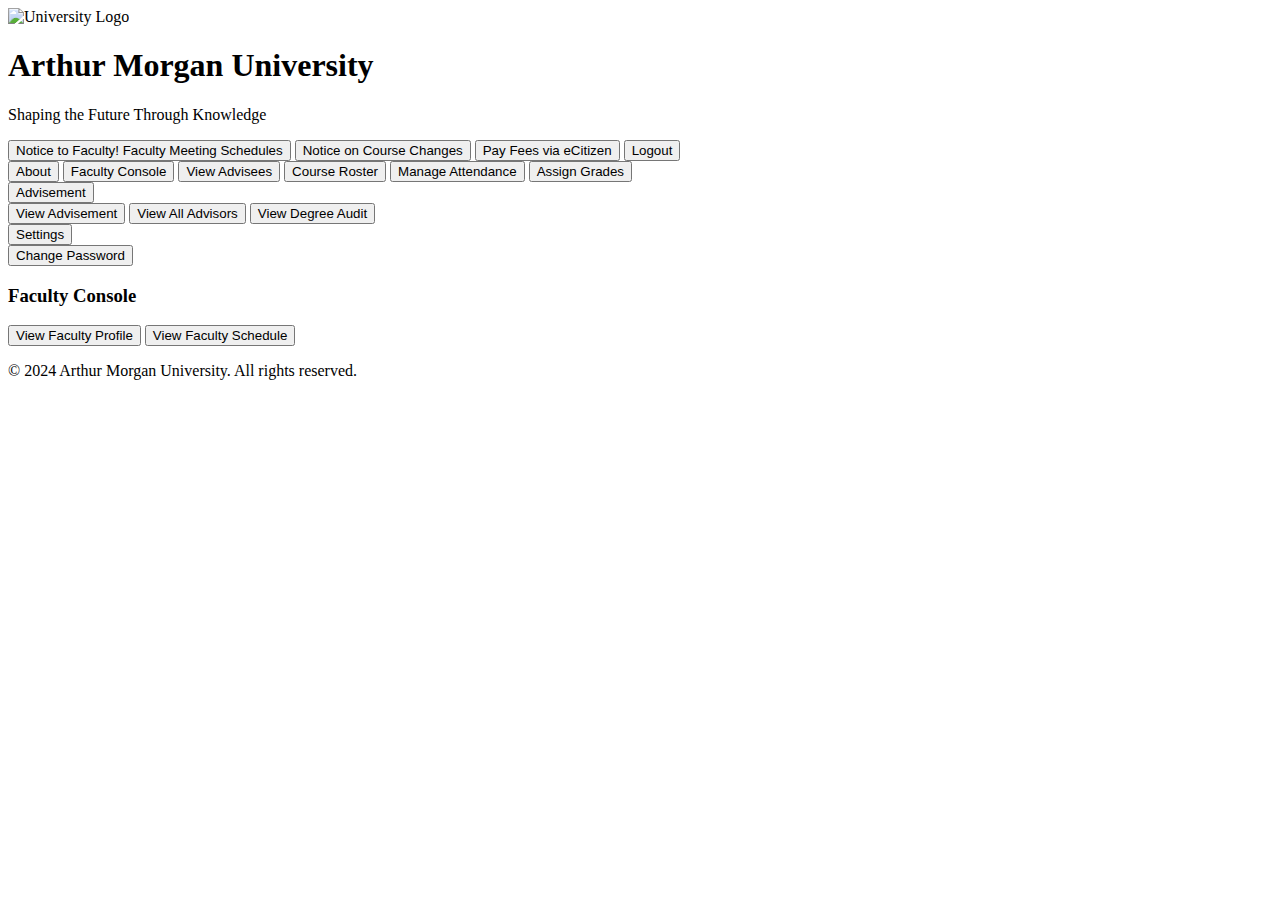
==== faculty/Frontend/faculty_dashboard.html @ 79d8a8a0 "made changes" ====
<!DOCTYPE html>
<html lang="en">
<head>
    <meta charset="UTF-8">
    <meta name="viewport" content="width=device-width, initial-scale=1.0">
    <title>Faculty Dashboard</title>
    <link rel="stylesheet" href="dashboard.css">
</head>
<body>
    <header>
        <div class="logo">
            <img src="logo.jpg" alt="University Logo">
            <h1>Arthur Morgan University</h1>
            <p>Shaping the Future Through Knowledge</p>
        </div>
        <nav>
            <button class="btn">Notice to Faculty! Faculty Meeting Schedules</button>
            <button class="btn">Notice on Course Changes</button>
            <button class="btn">Pay Fees via eCitizen</button>
            <button class="btn logout-btn" onclick="logout()">Logout</button>
        </nav>
    </header>

    <main>
        <!-- Navigation Section for Faculty Pages -->
        <div class="nav-buttons">
            <button class="btn" onclick="showPage('faculty-info')">About</button>
            <button class="btn" onclick="showPage('faculty-console')">Faculty Console</button>
            <button class="btn" onclick="showPage('advisees')">View Advisees</button>
            <button class="btn" onclick="showPage('course-roster')">Course Roster</button>
            <button class="btn" onclick="showPage('attendance')">Manage Attendance</button>
            <button class="btn" onclick="showPage('assign-grades')">Assign Grades</button>

            <!-- Advisement Section -->
            <div class="dropdown">
                <button class="btn dropdown-toggle">Advisement</button>
                <div class="dropdown-content">
                    <button class="btn" onclick="showPage('view-advisement')">View Advisement</button>
                    <button class="btn" onclick="showPage('view-all-advisors')">View All Advisors</button>
                    <button class="btn" onclick="showPage('view-degree-audit')">View Degree Audit</button>
                </div>
            </div>

            <!-- Change Password Section -->
            <div class="dropdown">
                <button class="btn dropdown-toggle">Settings</button>
                <div class="dropdown-content">
                    <button class="btn" onclick="showPage('change-password')">Change Password</button>
                </div>
            </div>
        </div>

        <!-- Faculty Console Section -->
        <section id="faculty-console" class="info-section">
            <h3>Faculty Console</h3>
            <button class="btn" onclick="showPage('faculty-profile')">View Faculty Profile</button>
            <button class="btn" onclick="showPage('faculty-schedule')">View Faculty Schedule</button>
        </section>

        <!-- Advisement Section -->
        <section id="view-advisement" class="info-section" style="display:none;">
            <h3>View Advisement</h3>
            <button class="btn" onclick="showPage('view-advisees')">View Your Advisees</button>
            <button class="btn" onclick="showPage('view-student-holds')">View Student Holds</button>
            <button class="btn" onclick="showPage('view-student-schedule')">View Student Semester Schedule</button>
            <button class="btn" onclick="showPage('view-student-transcript')">View Unofficial Transcript</button>
        </section>

        <!-- View All Advisors Section -->
        <section id="view-all-advisors" class="info-section" style="display:none;">
            <h3>View All Advisors</h3>
            <p>Here, you will be able to view a list of all faculty advisors.</p>
            <!-- Advisors list will be dynamically loaded here -->
        </section>

        <!-- View Advisees Section -->
        <section id="view-advisees" class="info-section" style="display:none;">
            <h3>Your Advisees</h3>
            <p>List of all the students you advise will be displayed here.</p>
            <!-- Advisees list will be dynamically loaded here -->
        </section>

        <!-- Course Roster Section -->
        <section id="course-roster" class="info-section" style="display:none;">
            <h3>Course Roster</h3>
            <table id="course-roster-table">
                <thead>
                    <tr>
                        <th>Course ID</th>
                        <th>Course Name</th>
                        <th>Credits</th>
                    </tr>
                </thead>
                <tbody id="course-roster-info">
                    <!-- Course roster data will be dynamically loaded here -->
                </tbody>
            </table>
        </section>

        <!-- Attendance Management Section -->
        <section id="attendance" class="info-section" style="display:none;">
            <h3>Manage Attendance</h3>
            <p>Select the course and date to manage attendance.</p>
            <!-- Attendance form will be dynamically loaded here -->
        </section>

        <!-- Assign Grades Section -->
        <section id="assign-grades" class="info-section" style="display:none;">
            <h3>Assign Grades</h3>
            <p>Select the student and course to assign grades.</p>
            <!-- Grade assignment form will be dynamically loaded here -->
        </section>

        <!-- Change Password Section -->
        <section id="change-password" class="info-section" style="display:none;">
            <h3>Change Password</h3>
            <form id="change-password-form">
                <label for="old-password">Old Password:</label>
                <input type="password" id="old-password" name="old-password" required>

                <label for="new-password">New Password:</label>
                <input type="password" id="new-password" name="new-password" required>

                <label for="confirm-password">Confirm New Password:</label>
                <input type="password" id="confirm-password" name="confirm-password" required>

                <button type="submit" class="btn">Submit</button>
            </form>
        </section>
        
        <!-- Faculty Profile Section -->
        <section id="faculty-profile" class="info-section" style="display:none;">
            <h3>Faculty Profile</h3>
            <p>View and edit your profile information here.</p>
            <!-- Profile information will be dynamically loaded here -->
        </section>

        <!-- Faculty Schedule Section -->
        <section id="faculty-schedule" class="info-section" style="display:none;">
            <h3>Faculty Schedule</h3>
            <p>View your upcoming teaching schedule here.</p>
            <!-- Schedule details will be dynamically loaded here -->
        </section>

    </main>

    <footer>
        <p>&copy; 2024 Arthur Morgan University. All rights reserved.</p>
    </footer>

    <script>
        // JavaScript function for logout
        function logout() {
            window.location.href = 'http://84.247.174.84/university/student/logout.php';
        }
    </script>

    <script src="dashboard.js"></script> <!-- Link to JavaScript file for page interaction -->
</body>
</html>
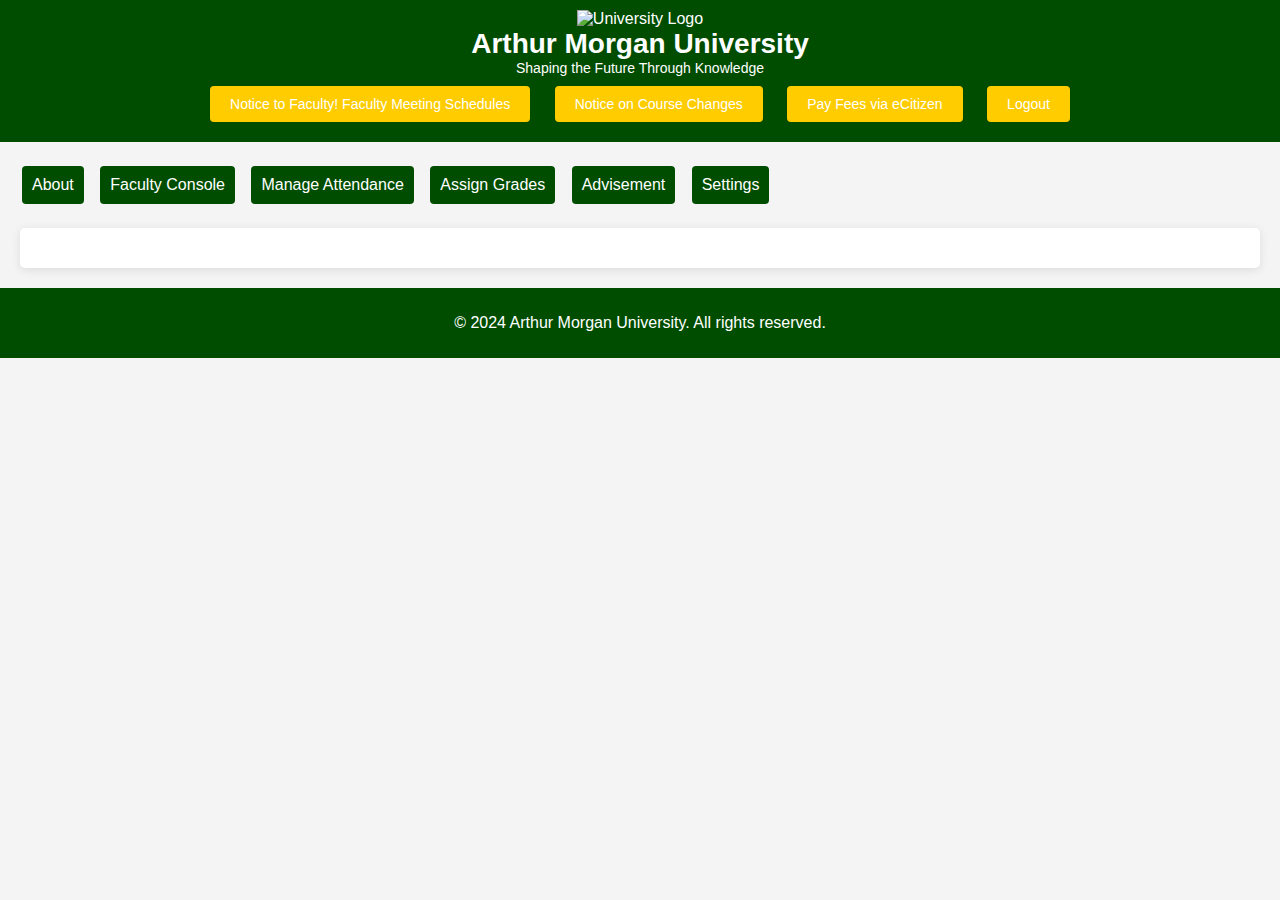
==== commit b22d3095: "add: Added new fixes and also new features" ====
--- a/faculty/Frontend/faculty_dashboard.html
+++ b/faculty/Frontend/faculty_dashboard.html
@@ -1,47 +1,53 @@
 <!DOCTYPE html>
 <html lang="en">
 <head>
+    <!-- Character set and responsiveness meta tags -->
     <meta charset="UTF-8">
     <meta name="viewport" content="width=device-width, initial-scale=1.0">
     <title>Faculty Dashboard</title>
+    <!-- External stylesheet for styling the page -->
     <link rel="stylesheet" href="dashboard.css">
 </head>
 <body>
+    <!-- Header Section -->
     <header>
         <div class="logo">
+            <!-- University Logo -->
             <img src="logo.jpg" alt="University Logo">
             <h1>Arthur Morgan University</h1>
             <p>Shaping the Future Through Knowledge</p>
         </div>
+
+        <!-- Navigation Buttons -->
         <nav>
             <button class="btn">Notice to Faculty! Faculty Meeting Schedules</button>
             <button class="btn">Notice on Course Changes</button>
             <button class="btn">Pay Fees via eCitizen</button>
+            <!-- Logout Button -->
             <button class="btn logout-btn" onclick="logout()">Logout</button>
         </nav>
     </header>
 
+    <!-- Main Content Section -->
     <main>
-        <!-- Navigation Section for Faculty Pages -->
+        <!-- Navigation Buttons for Different Sections -->
         <div class="nav-buttons">
-            <button class="btn" onclick="showPage('faculty-info')">About</button>
+            <!-- Individual Buttons to Show Specific Pages -->
+            <button class="btn" onclick="showPage('basic-info')">About</button>
             <button class="btn" onclick="showPage('faculty-console')">Faculty Console</button>
-            <button class="btn" onclick="showPage('advisees')">View Advisees</button>
-            <button class="btn" onclick="showPage('course-roster')">Course Roster</button>
             <button class="btn" onclick="showPage('attendance')">Manage Attendance</button>
             <button class="btn" onclick="showPage('assign-grades')">Assign Grades</button>
 
-            <!-- Advisement Section -->
+            <!-- Advisement Dropdown -->
             <div class="dropdown">
                 <button class="btn dropdown-toggle">Advisement</button>
                 <div class="dropdown-content">
                     <button class="btn" onclick="showPage('view-advisement')">View Advisement</button>
                     <button class="btn" onclick="showPage('view-all-advisors')">View All Advisors</button>
-                    <button class="btn" onclick="showPage('view-degree-audit')">View Degree Audit</button>
                 </div>
             </div>
 
-            <!-- Change Password Section -->
+            <!-- Settings Dropdown -->
             <div class="dropdown">
                 <button class="btn dropdown-toggle">Settings</button>
                 <div class="dropdown-content">
@@ -51,67 +57,87 @@
         </div>
 
         <!-- Faculty Console Section -->
-        <section id="faculty-console" class="info-section">
+        <section id="faculty-console" class="info-section" style="display:none;">
             <h3>Faculty Console</h3>
-            <button class="btn" onclick="showPage('faculty-profile')">View Faculty Profile</button>
-            <button class="btn" onclick="showPage('faculty-schedule')">View Faculty Schedule</button>
+            <button class="btn" onclick="showPage('faculty-schedule')">Semester Schedule</button>
+            <button class="btn" onclick="showPage('semester-schedule')">Course Sections</button>
         </section>
 
         <!-- Advisement Section -->
         <section id="view-advisement" class="info-section" style="display:none;">
             <h3>View Advisement</h3>
-            <button class="btn" onclick="showPage('view-advisees')">View Your Advisees</button>
-            <button class="btn" onclick="showPage('view-student-holds')">View Student Holds</button>
-            <button class="btn" onclick="showPage('view-student-schedule')">View Student Semester Schedule</button>
-            <button class="btn" onclick="showPage('view-student-transcript')">View Unofficial Transcript</button>
+            <!-- Buttons to Switch Between Advisees -->
+            <button class="btn" onclick="showAdvisementSection('advisees-section')">View Your Advisees</button>
+            <button class="btn" onclick="showAdvisementSection('all-advisees-section')">View All Advisees</button>
+
+            <!-- Section: Your Advisees -->
+            <div id="advisees-section" class="advisement-container">
+                <h4>Your Advisees</h4>
+                <table border="1" cellspacing="0" cellpadding="5">
+                    <thead>
+                        <tr>
+                            <th>First Name</th>
+                            <th>Last Name</th>
+                            <th>Email</th>
+                            <th>Date of Appointment</th>
+                            <th>Actions</th>
+                        </tr>
+                    </thead>
+                    <tbody id="advisees-table-body">
+                        <!-- Data dynamically loaded here -->
+                    </tbody>
+                </table>
+            </div>
+
+            <!-- Section: All Advisees -->
+            <div id="all-advisees-section" class="advisement-container" style="display:none;">
+                <h4>All Advisees</h4>
+                <table border="1" cellspacing="0" cellpadding="5">
+                    <thead>
+                        <tr>
+                            <th>First Name</th>
+                            <th>Last Name</th>
+                            <th>Email</th>
+                            <th>Actions</th>
+                        </tr>
+                    </thead>
+                    <tbody id="all-advisees-table-body">
+                        <!-- Data dynamically loaded here -->
+                    </tbody>
+                </table>
+            </div>
         </section>
 
         <!-- View All Advisors Section -->
-        <section id="view-all-advisors" class="info-section" style="display:none;">
-            <h3>View All Advisors</h3>
-            <p>Here, you will be able to view a list of all faculty advisors.</p>
-            <!-- Advisors list will be dynamically loaded here -->
-        </section>
-
-        <!-- View Advisees Section -->
-        <section id="view-advisees" class="info-section" style="display:none;">
-            <h3>Your Advisees</h3>
-            <p>List of all the students you advise will be displayed here.</p>
-            <!-- Advisees list will be dynamically loaded here -->
-        </section>
-
-        <!-- Course Roster Section -->
-        <section id="course-roster" class="info-section" style="display:none;">
-            <h3>Course Roster</h3>
-            <table id="course-roster-table">
+        <section id="view-all-advisors" class="info-section" style="display: none;">
+            <h3>All Advisors</h3>
+            <table border="1" cellspacing="0" cellpadding="5" width="100%">
                 <thead>
                     <tr>
-                        <th>Course ID</th>
-                        <th>Course Name</th>
-                        <th>Credits</th>
+                        <th>First Name</th>
+                        <th>Last Name</th>
+                        <th>Email</th>
+                        <th>Specialty</th>
+                        <th>Rank</th>
+                        <th>Faculty Type</th>
                     </tr>
                 </thead>
-                <tbody id="course-roster-info">
-                    <!-- Course roster data will be dynamically loaded here -->
+                <tbody id="all-advisors-table-body">
+                    <!-- Advisor rows will be dynamically added here -->
                 </tbody>
             </table>
         </section>
 
-        <!-- Attendance Management Section -->
-        <section id="attendance" class="info-section" style="display:none;">
-            <h3>Manage Attendance</h3>
-            <p>Select the course and date to manage attendance.</p>
-            <!-- Attendance form will be dynamically loaded here -->
-        </section>
-
-        <!-- Assign Grades Section -->
-        <section id="assign-grades" class="info-section" style="display:none;">
-            <h3>Assign Grades</h3>
-            <p>Select the student and course to assign grades.</p>
-            <!-- Grade assignment form will be dynamically loaded here -->
-        </section>
-
-        <!-- Change Password Section -->
+
+        <!-- Placeholder for dynamically loaded Personal Information -->
+        <section id="basic-info" class="info-section" style="display:none;"></section>
+
+        <!-- Placeholder for Assign Grades table -->
+        <div id="section-details"></div>
+
+
+
+        <!-- Section: Change Password -->
         <section id="change-password" class="info-section" style="display:none;">
             <h3>Change Password</h3>
             <form id="change-password-form">
@@ -127,34 +153,86 @@
                 <button type="submit" class="btn">Submit</button>
             </form>
         </section>
+
+        <!-- Semester Schedule Section -->
+        <section id="faculty-schedule" class="info-section" style="display:none;">
+            <h3>Semester Schedule</h3>
+            <table border="1" cellspacing="0" cellpadding="5" id="course-schedule-table" width="100%">
+                <thead>
+                    <tr>
+                        <th>CRN</th>
+                        <th>Course Name</th>
+                        <th>Course ID</th>
+                        <th>Section Number</th>
+                        <th>Days</th>
+                        <th>Time Slot</th>
+                        <th>Room Number</th>
+                        <th>Building Name</th>
+                        <th>Professor</th>
+                        <th>Available Seats</th>
+                        <th>Semester</th>
+                        <th>Department</th>
+                    </tr>
+                </thead>
+                <tbody>
+                    <!-- Table data will be dynamically populated here -->
+                </tbody>
+            </table>
+        </section>
+
+        <!-- Semester Schedule Section -->
+        <section id="semester-schedule" class="info-section" style="display:none;">
+            <h3>Faculty Course Sections</h3>
+            <table border="1" cellspacing="0" cellpadding="5">
+                <thead>
+                    <tr>
+                        <th>Semester</th>
+                        <th>Year</th>
+                        <th>Duration</th>
+                        <th>Start Date</th>
+                        <th>End Date</th>
+                        <th>Actions</th>
+                    </tr>
+                </thead>
+                <tbody id="course-section-body">
+                    <!-- Data dynamically loaded here -->
+                </tbody>
+            </table>
+        </section>
+
         
-        <!-- Faculty Profile Section -->
-        <section id="faculty-profile" class="info-section" style="display:none;">
-            <h3>Faculty Profile</h3>
-            <p>View and edit your profile information here.</p>
-            <!-- Profile information will be dynamically loaded here -->
-        </section>
-
-        <!-- Faculty Schedule Section -->
-        <section id="faculty-schedule" class="info-section" style="display:none;">
-            <h3>Faculty Schedule</h3>
-            <p>View your upcoming teaching schedule here.</p>
-            <!-- Schedule details will be dynamically loaded here -->
-        </section>
+
+
 
     </main>
 
+    <!-- Footer Section -->
     <footer>
         <p>&copy; 2024 Arthur Morgan University. All rights reserved.</p>
     </footer>
 
+    <!-- JavaScript: Logout Function -->
     <script>
-        // JavaScript function for logout
         function logout() {
-            window.location.href = 'http://84.247.174.84/university/student/logout.php';
+            window.location.href = 'http://localhost/student/logout.php';
+        }
+
+        // Function to show specific sections
+        function showPage(pageId) {
+            const sections = document.querySelectorAll('.info-section');
+            sections.forEach(section => section.style.display = 'none');
+            document.getElementById(pageId).style.display = 'block';
+        }
+
+        // Function to toggle advisement sections
+        function showAdvisementSection(sectionId) {
+            document.getElementById('advisees-section').style.display = 'none';
+            document.getElementById('all-advisees-section').style.display = 'none';
+            document.getElementById(sectionId).style.display = 'block';
         }
     </script>
 
-    <script src="dashboard.js"></script> <!-- Link to JavaScript file for page interaction -->
+    <!-- External JavaScript for additional functionality -->
+    <script src="dashboard.js"></script>
 </body>
 </html>
--- a/faculty/Frontend/dashboard.css
+++ b/faculty/Frontend/dashboard.css
@@ -0,0 +1,251 @@
+body {
+    font-family: Arial, sans-serif;
+    background-color: #f4f4f4;
+    margin: 0;
+    padding: 0;
+}
+
+header {
+    background-color: #004d00;  /* Darker green for a professional feel */
+    color: white;
+    padding: 10px 20px;
+    text-align: center;
+}
+
+header .logo h1 {
+    margin: 0;
+    font-size: 28px;
+}
+
+header .logo p {
+    margin: 0;
+    font-size: 14px;
+}
+
+nav .btn {
+    background-color: #ffcc00;
+    border: none;
+    padding: 10px 20px;
+    margin: 10px;
+    color: white;
+    cursor: pointer;
+}
+
+main {
+    padding: 20px;
+}
+
+.nav-buttons {
+    margin-bottom: 20px;
+}
+
+.nav-buttons .btn {
+    background-color: #004d00;
+    border: none;
+    color: white;
+    padding: 10px;
+    margin-right: 10px;
+    cursor: pointer;
+    font-size: 16px;
+}
+
+.nav-buttons .btn:hover {
+    background-color: #003300;
+}
+
+.dropdown {
+    position: relative;
+    display: inline-block;
+}
+
+.dropdown-content {
+    display: none;
+    position: absolute;
+    background-color: #180808;
+    min-width: 160px;
+    box-shadow: 0px 8px 16px rgba(0, 0, 0, 0.2);
+    z-index: 1;
+}
+
+.dropdown-content .btn {
+    display: block;
+    text-align: left;
+    background: none;
+    border: none;
+    padding: 12px;
+    width: 100%;
+    color: white;
+    font-size: 16px;
+}
+
+.dropdown:hover .dropdown-content {
+    display: block;
+}
+
+.info-section {
+    display: none;
+    margin-top: 20px;
+    background-color: white;
+    padding: 20px;
+    border-radius: 5px;
+    box-shadow: 0 2px 10px rgba(0, 0, 0, 0.1);
+}
+
+.info-section table {
+    width: 100%;
+    border-collapse: collapse;
+}
+
+.info-section table td {
+    padding: 10px;
+    border: 1px solid #ddd;
+}
+
+.info-section table td strong {
+    color: #004d00;
+}
+
+footer {
+    background-color: #004d00;
+    color: white;
+    text-align: center;
+    padding: 10px;
+}
+
+#advisor-info {
+    margin: 20px;
+    padding: 10px;
+    border: 1px solid #ccc;
+    background-color: #f9f9f9;
+}
+
+#advisor-info p {
+    font-size: 16px;
+    margin: 10px 0;
+}
+
+table {
+    width: 100%;
+    border-collapse: collapse;
+}
+
+table, th, td {
+    border: 1px solid black;
+}
+
+th, td {
+    padding: 8px;
+    text-align: left;
+}
+
+th {
+    background-color: #838181;
+}
+
+#degree-audit-info {
+    margin-top: 15px;
+}
+
+#degree-audit-info p {
+    margin-bottom: 10px;
+}
+
+#missing-courses-list {
+    list-style-type: disc;
+    padding-left: 20px;
+}
+
+#course-roster-table {
+    width: 100%;
+    border-collapse: collapse;
+}
+
+#course-roster-table th,
+#course-roster-table td {
+    border: 1px solid #ddd;
+    padding: 10px;
+    text-align: left;
+}
+
+#course-roster-table th {
+    background-color: #004d00;
+    color: white;
+}
+
+#course-roster-table td {
+    background-color: #f9f9f9;
+}
+
+#course-roster-table td a {
+    text-decoration: none;
+    color: #004d00;
+    font-weight: bold;
+}
+
+#course-roster-table td a:hover {
+    color: #ffcc00;
+}
+
+#attendance-table th, #attendance-table td {
+    border: 1px solid #ddd;
+    padding: 10px;
+}
+
+#attendance-table th {
+    background-color: #004d00;
+    color: white;
+}
+
+#attendance-table td {
+    background-color: #f9f9f9;
+}
+
+#attendance-table td a {
+    text-decoration: none;
+    color: #004d00;
+    font-weight: bold;
+}
+
+#attendance-table td a:hover {
+    color: #ffcc00;
+}
+
+table {
+    width: 100%;
+    border-collapse: collapse;
+    margin: 20px 0;
+}
+
+table, th, td {
+    border: 1px solid #ddd;
+}
+
+th, td {
+    padding: 8px;
+    text-align: left;
+}
+
+th {
+    background-color: #f4f4f4;
+}
+
+.btn {
+    background-color: #4CAF50; /* Green */
+    color: white;
+    border: none;
+    padding: 8px 12px;
+    text-align: center;
+    text-decoration: none;
+    display: inline-block;
+    font-size: 14px;
+    margin: 4px 2px;
+    cursor: pointer;
+    border-radius: 4px;
+}
+
+.btn:hover {
+    background-color: #45a049; /* Slightly darker green */
+}
+#basic-info {
+    display: block !important;
+}
